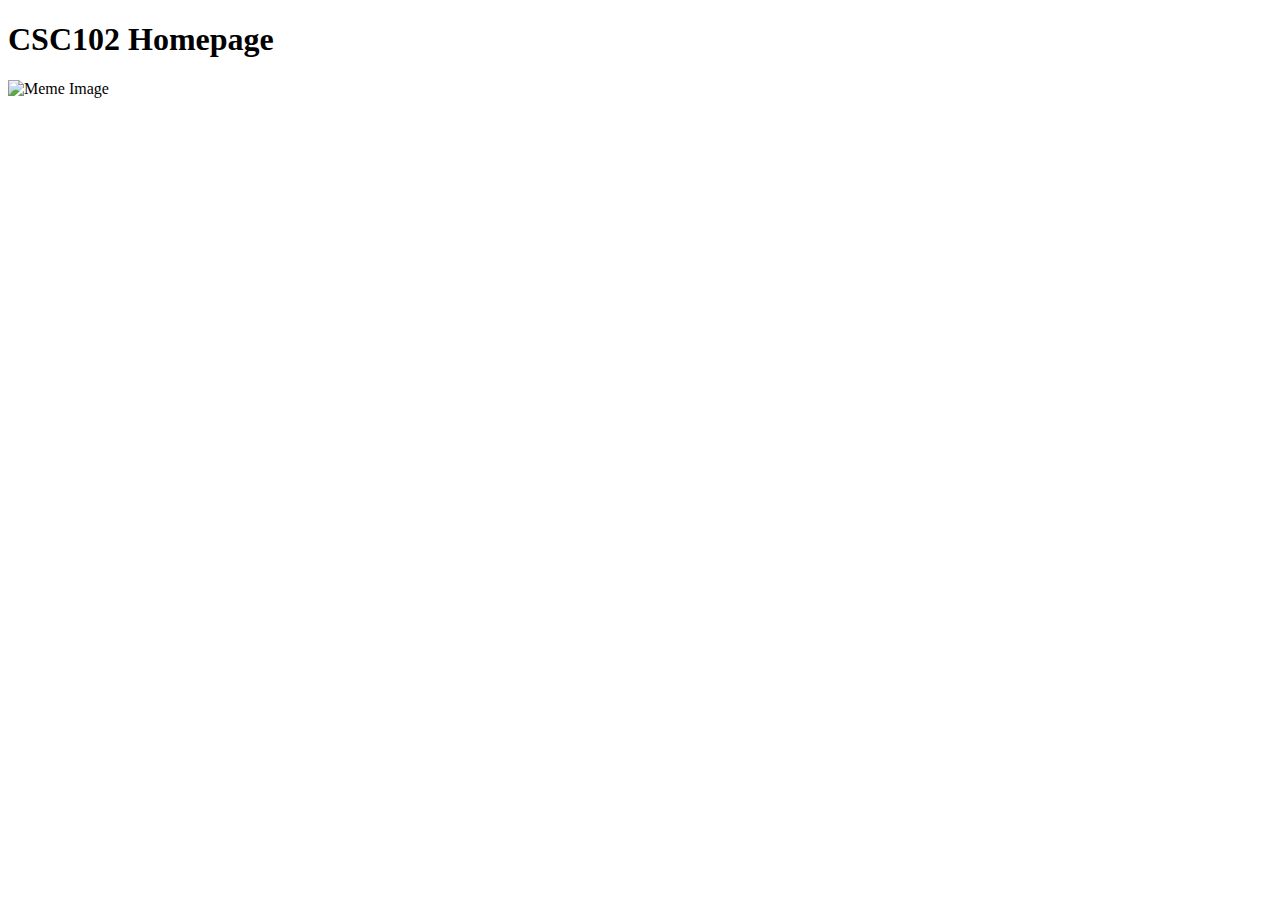
==== Index.html @ 55ecb111 "Add files via upload" ====
<!-- this tells the browser that the page is HTML 5 -->
<!DOCTYPE html>
<!-- HTML tag is required, language is set to english-->
<html lang="en">
<!-- This section is for the browser and search engine primarily-->
<head>
    <!-- This page can support almost any character in almost any language -->
    <meta charset="UTF-8">
    <!-- This tag is so the qebsite will look good on devices or mobile -->
    <meta name="viewport" content="width=device-width, initial-scale=1.0">
    <!-- This text is what will appear in the browser tag -->
    <title>CSC102 Homepage</title>
</head>


<!-- All of our page content should go here -->
<body>
    <!-- The page heading - the page title, only 1 allowed -->
    <h1>
        CSC102  Homepage
    </h1>

    <!-- This paragraph tag will hold our meme-->
    <p>
        <!-- This is the meme image-->
        <img id="memeImage" src="26_-_Wait_What_Meme" alt="Meme Image">
    </p>
</body>
</html>
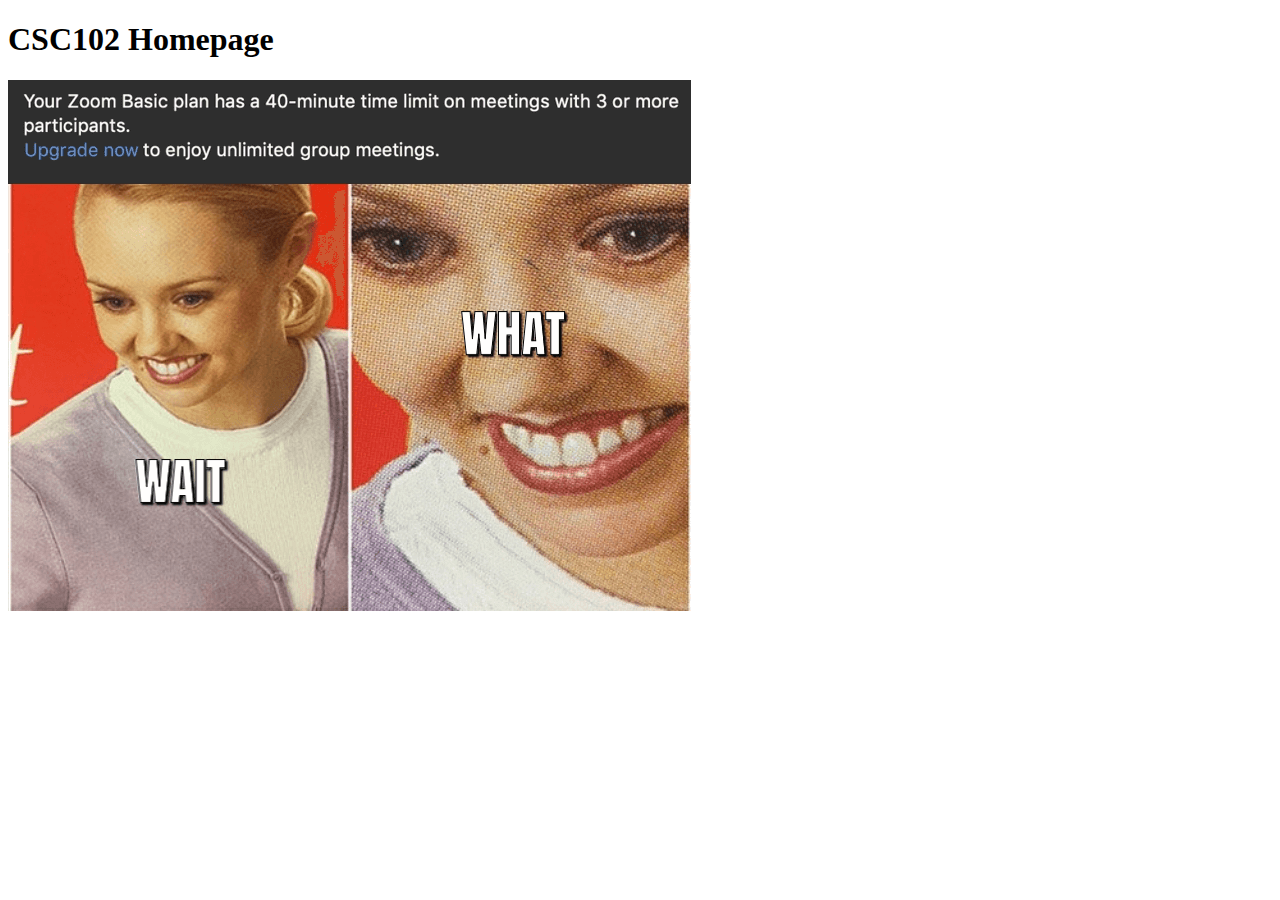
==== commit ec3f9e4d: "Update Index.html" ====
--- a/Index.html
+++ b/Index.html
@@ -23,7 +23,7 @@
     <!-- This paragraph tag will hold our meme-->
     <p>
         <!-- This is the meme image-->
-        <img id="memeImage" src="26_-_Wait_What_Meme" alt="Meme Image">
+        <img id="memeImage" src="26_-_Wait_What_Meme.png" alt="Meme Image">
     </p>
 </body>
-</html>+</html>
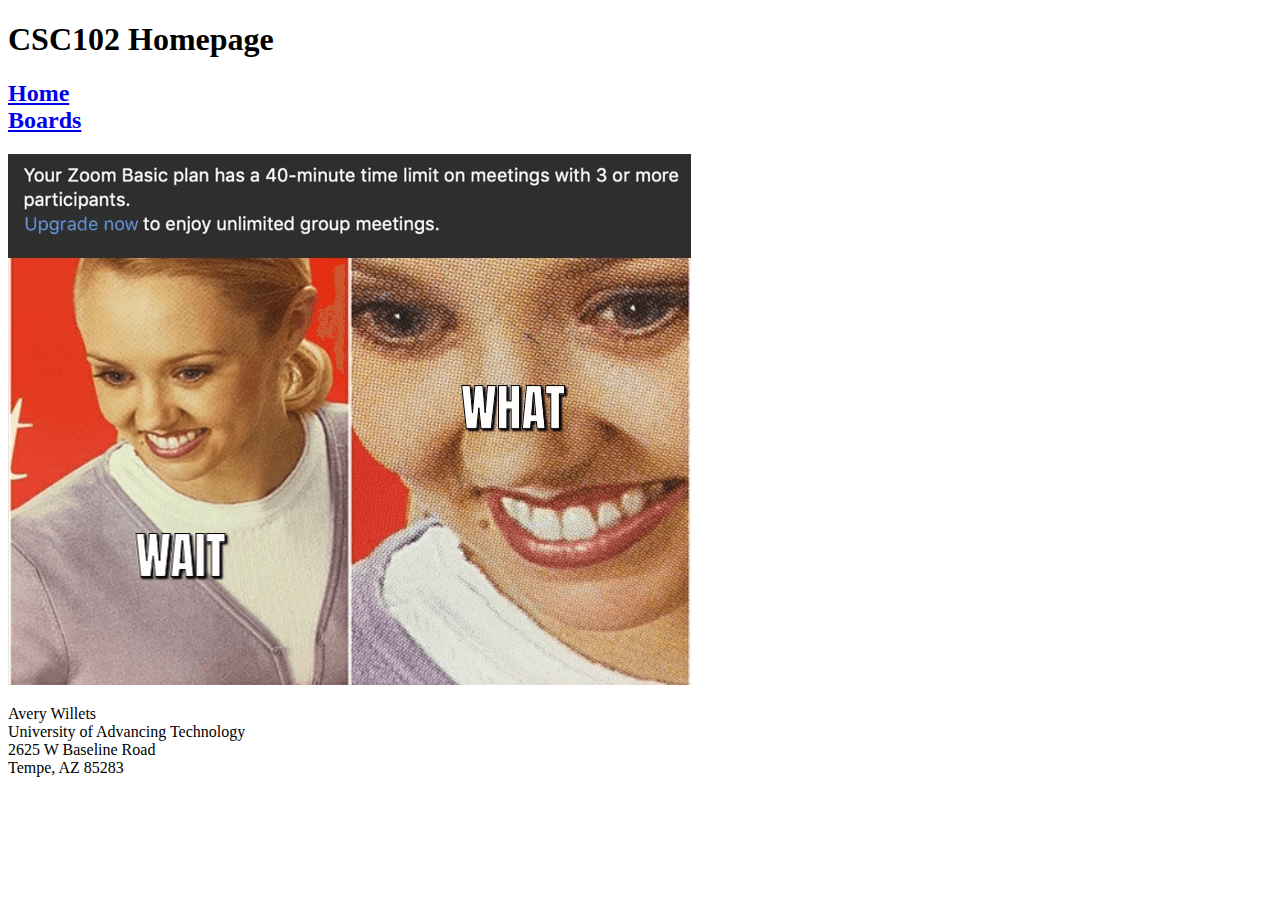
==== commit 48336b0f: "Add files via upload" ====
--- a/Index.html
+++ b/Index.html
@@ -1,3 +1,4 @@
+<!-- 9/14/23 -->
 <!-- this tells the browser that the page is HTML 5 -->
 <!DOCTYPE html>
 <!-- HTML tag is required, language is set to english-->
@@ -16,14 +17,37 @@
 <!-- All of our page content should go here -->
 <body>
     <!-- The page heading - the page title, only 1 allowed -->
-    <h1>
+    <header><h1>
         CSC102  Homepage
-    </h1>
+    </h1></header>
+
+    <!-- This is our navigation section-->
+    <nav>
+        <h2>
+            <!-- This is the link to the index page-->
+            <a href="./index.html">Home</a><br>
+            <!-- This is the link to the boards page-->
+            <a href="./boards.html">Boards</a><br>
+        </h2>
+    </nav>
 
     <!-- This paragraph tag will hold our meme-->
     <p>
         <!-- This is the meme image-->
         <img id="memeImage" src="26_-_Wait_What_Meme.png" alt="Meme Image">
     </p>
+
+    <!-- This is the footer section and should be at the bottom of the body section -->
+    <footer>
+        Avery Willets
+        <br>
+        University of Advancing Technology
+        <br>
+        2625 W Baseline Road
+        <br>
+        Tempe, AZ 85283
+        <br>
+    </footer>
+    
 </body>
-</html>
+</html>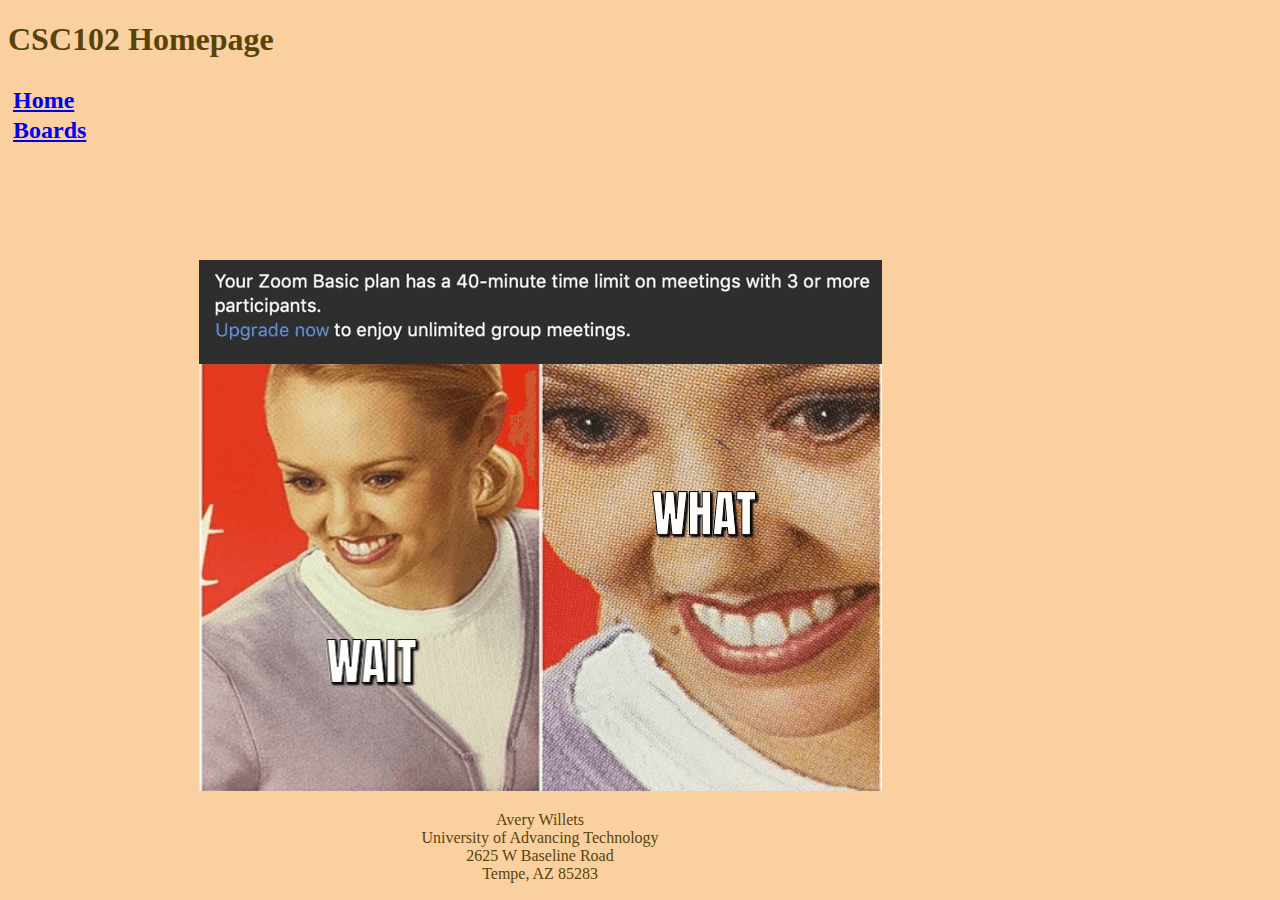
==== commit a5c9a038: "Add files via upload" ====
--- a/Index.html
+++ b/Index.html
@@ -11,6 +11,7 @@
     <meta name="viewport" content="width=device-width, initial-scale=1.0">
     <!-- This text is what will appear in the browser tag -->
     <title>CSC102 Homepage</title>
+    <link rel="stylesheet" href="Main.css">
 </head>
 
 
@@ -25,9 +26,9 @@
     <nav>
         <h2>
             <!-- This is the link to the index page-->
-            <a href="./index.html">Home</a><br>
+            <a href="./Index.html">Home</a><br>
             <!-- This is the link to the boards page-->
-            <a href="./boards.html">Boards</a><br>
+            <a href="./Boards.html">Boards</a><br>
         </h2>
     </nav>
 
--- a/Main.css
+++ b/Main.css
@@ -0,0 +1,25 @@
+body{
+    background-color: rgb(250, 208, 160);
+    color:rgb(88, 68, 10);
+}
+
+h2 {
+    height: 150px;
+    width: 200px;
+    padding: 5px;
+    line-height: 30px;
+}
+
+footer {
+    text-align: center;
+    margin-right: 200px;
+}
+
+p {
+    margin-right: 200px;
+    text-align: center;
+}
+
+head {
+    text-align: center;
+}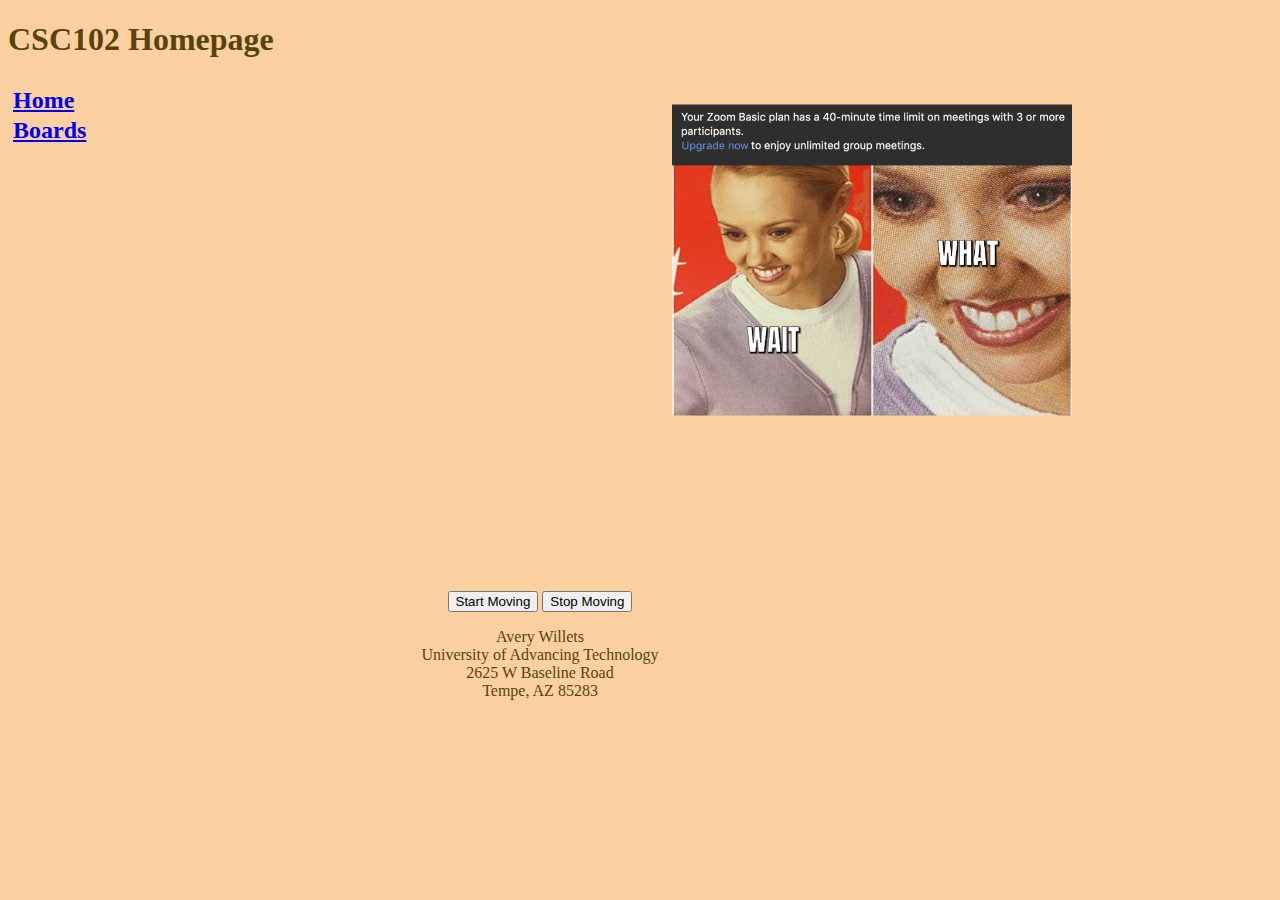
==== commit 09bbea72: "Add files via upload" ====
--- a/Index.html
+++ b/Index.html
@@ -1,4 +1,5 @@
-<!-- 9/14/23 -->
+<!-- Avery Willets -->
+<!-- 12/7/23 -->
 <!-- this tells the browser that the page is HTML 5 -->
 <!DOCTYPE html>
 <!-- HTML tag is required, language is set to english-->
@@ -11,7 +12,10 @@
     <meta name="viewport" content="width=device-width, initial-scale=1.0">
     <!-- This text is what will appear in the browser tag -->
     <title>CSC102 Homepage</title>
+    <!-- This references the Main.css page for the style of the webpage -->
     <link rel="stylesheet" href="Main.css">
+    <!-- This references the IndexButtons.js page for the javascript -->
+    <script src="IndexButtons.js"></script>
 </head>
 
 
@@ -32,10 +36,18 @@
         </h2>
     </nav>
 
-    <!-- This paragraph tag will hold our meme-->
+    <!-- This paragraph tag holds our meme-->
     <p>
         <!-- This is the meme image-->
         <img id="memeImage" src="26_-_Wait_What_Meme.png" alt="Meme Image">
+    </p>
+
+    <!-- These buttons control if the button moves -->
+    <p>
+        <!-- This button causes the meme image to start moving -->
+        <button id="startButton" onclick="startMoving()">Start Moving</button>
+        <!-- This button causes the meme image to stop moving -->
+        <button id="stopButton" onclick="stopMoving()">Stop Moving</button>
     </p>
 
     <!-- This is the footer section and should be at the bottom of the body section -->
--- a/Main.css
+++ b/Main.css
@@ -1,25 +1,51 @@
+/*Avery Willets*/
+/*12/7/23*/
+/*This section customizes the body of the website*/
 body{
+    /*These control the background and text color*/
     background-color: rgb(250, 208, 160);
     color:rgb(88, 68, 10);
 }
 
+/*This section customizes the head of the body of the website*/
 h2 {
+    /*These control the height and width of the body*/
     height: 150px;
     width: 200px;
     padding: 5px;
     line-height: 30px;
 }
 
+/*This section customizes the footer of the website*/
 footer {
+    /*These control the alignment of the text and the section margins*/
     text-align: center;
     margin-right: 200px;
 }
 
+/*This section customizes the paragraph of the website, which holds the meme image*/
 p {
+    /*These control the alignment of the text and the section margins*/
     margin-right: 200px;
     text-align: center;
 }
 
+/*This section customizes the header of the website*/
 head {
+    /*This controls the alignment of the text*/
     text-align: center;
+}
+
+/*This section customizes how the memeImage looks on the Index.html page*/
+#memeImage {
+    /*This controls the width of the image*/
+    width: 400px;
+    /*This controls the position of the image to be relative to objects around it*/
+    position: relative;
+    /*This controls the proportion of the height of the image*/
+    top: 50%;
+    /*This controls the proportion of the length of the image*/
+    left: 50%;
+    /*This controls how the image is transformed. It uses standard syntax*/
+    transform: translate(-50%, -50%);
 }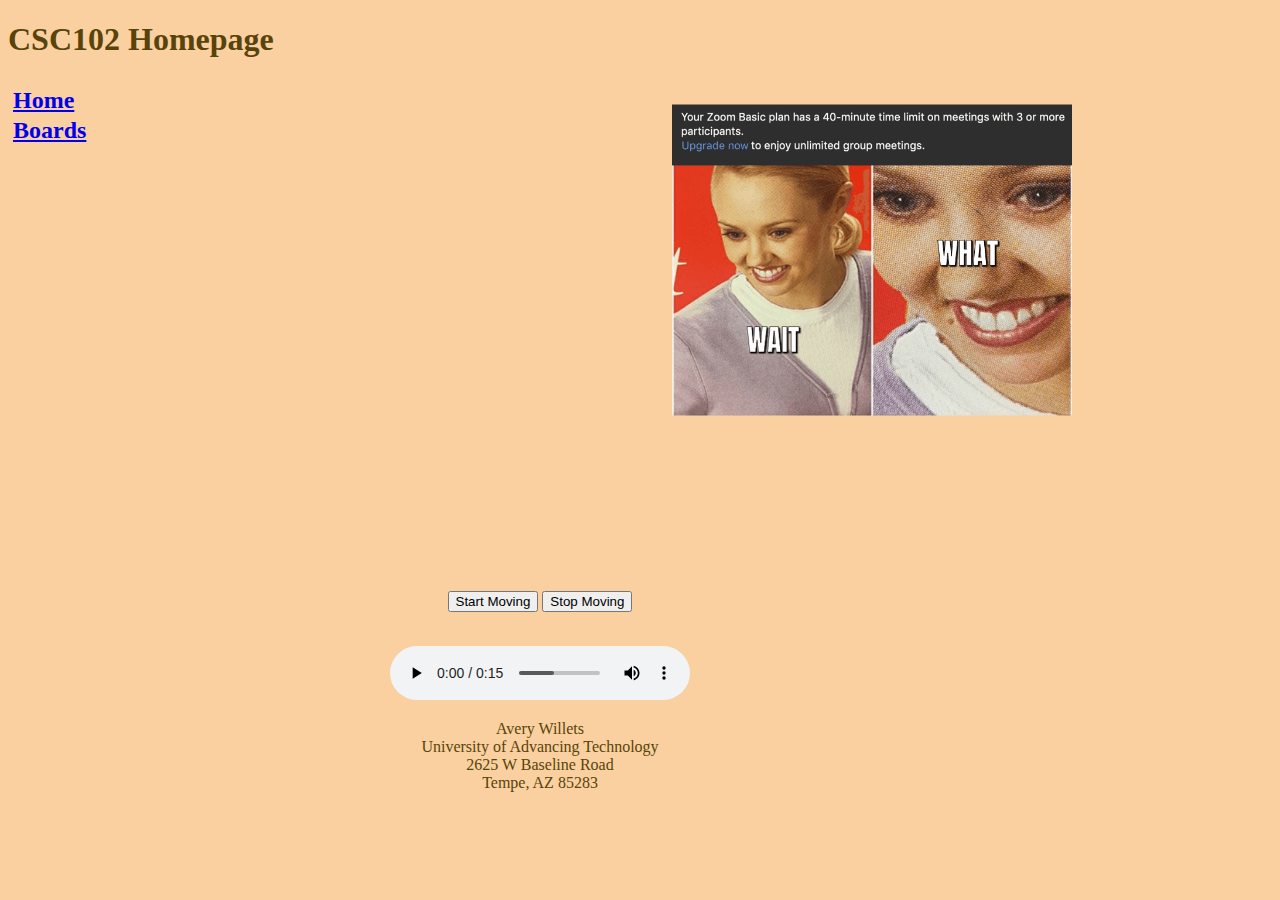
==== commit ffde7ce9: "Add files via upload" ====
--- a/Index.html
+++ b/Index.html
@@ -1,5 +1,5 @@
 <!-- Avery Willets -->
-<!-- 12/7/23 -->
+<!-- 12/8/23 -->
 <!-- this tells the browser that the page is HTML 5 -->
 <!DOCTYPE html>
 <!-- HTML tag is required, language is set to english-->
@@ -47,8 +47,19 @@
         <!-- This button causes the meme image to start moving -->
         <button id="startButton" onclick="startMoving()">Start Moving</button>
         <!-- This button causes the meme image to stop moving -->
-        <button id="stopButton" onclick="stopMoving()">Stop Moving</button>
+        <button id="stopButton" onclick="stopMoving()">Stop Moving</button><br><br>
     </p>
+
+    <!-- This paragraph holds the audio for the site -->
+    <p>
+        <!-- This holds the audio. The controls allow the user to press play and pause-->
+        <audio controls autoplay>
+            <!-- This references the audio to be used-->
+            <source src="IndexAudio.m4a" type="audio/ogg">
+            <source src="IndexAudio.m4a" type="audio/mpeg">
+          </audio>
+    </p>
+    
 
     <!-- This is the footer section and should be at the bottom of the body section -->
     <footer>
